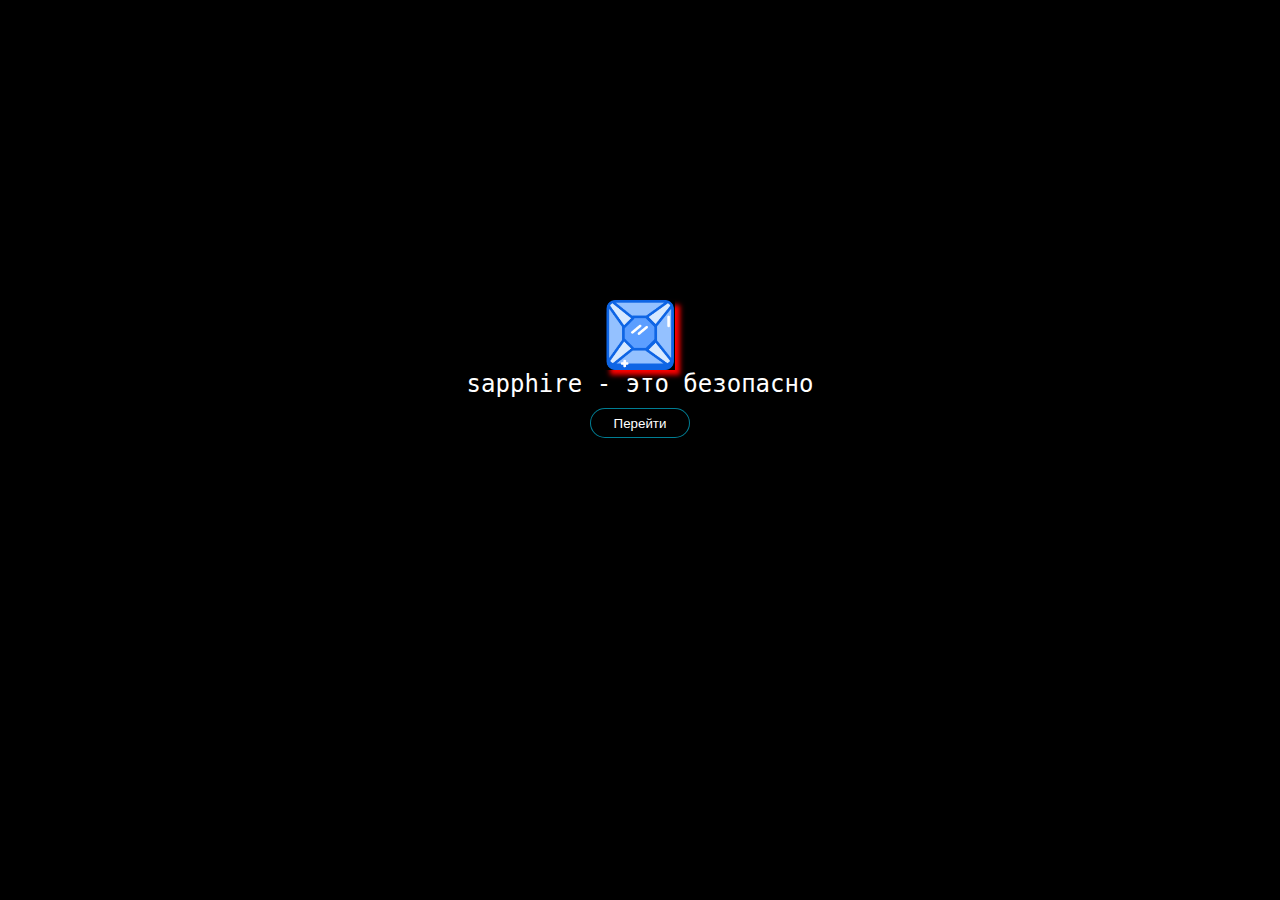
==== index.html @ 9df37fe8 "Add files via upload" ====
<!DOCTYPE html>
<html lang="en">

<head>
    <meta charset="UTF-8">
    <meta name="viewport" content="width=device-width, initial-scale=1.0">
    <title>sapphire</title>
    <link rel="stylesheet" href="/css/preview.css">
    <link rel="stylesheet" href="https://cdnjs.cloudflare.com/ajax/libs/animate.css/4.1.1/animate.min.css">
    <script src="/js/preview.js" defer></script>
</head>

<body>
    <header>

    </header>
    <main>
        <div class="divpreviewcontainer">
            <div class="container">
                <div class="main">
                    <div class="logo">
                        <img src="/assets/diamond_1320050.png" alt="sapphirelogo" width="70px">
                    </div>
                    <div class="textlogo">
                        sapphire - это безопасно<br>
                        <a href="index.html">
                            <button class="btn">Перейти</button>
                        </a>
                    </div>
                </div>
            </div>
        </div>
    </main>
    <footer>

    </footer>
</body>

</html>
---- css/preview.css ----
body{
    background-color: black;
    color: white;
    font-family: monospace;
    font-size: 24px;
}

.container{
    height: 50vh;
}

.main{
    margin-top: 300px;
}

.logo{
display: flex;
justify-content: center;
}

.textlogo{
    text-align: center;
}

.btn{
    background-color: black;
    color: white;
    border-radius: 20px;
    width: 100px;
    height: 30px;
    border: 1px solid #00d9ff94;
    margin-top: 10px;
}

.btn:active{
    background-color: #00d9ff94;
}

.divpreviewcontainer{
    animation: fadeInUp;
    animation-duration: 2s;
}

img{
box-shadow: 5px 5px 5px red;
}
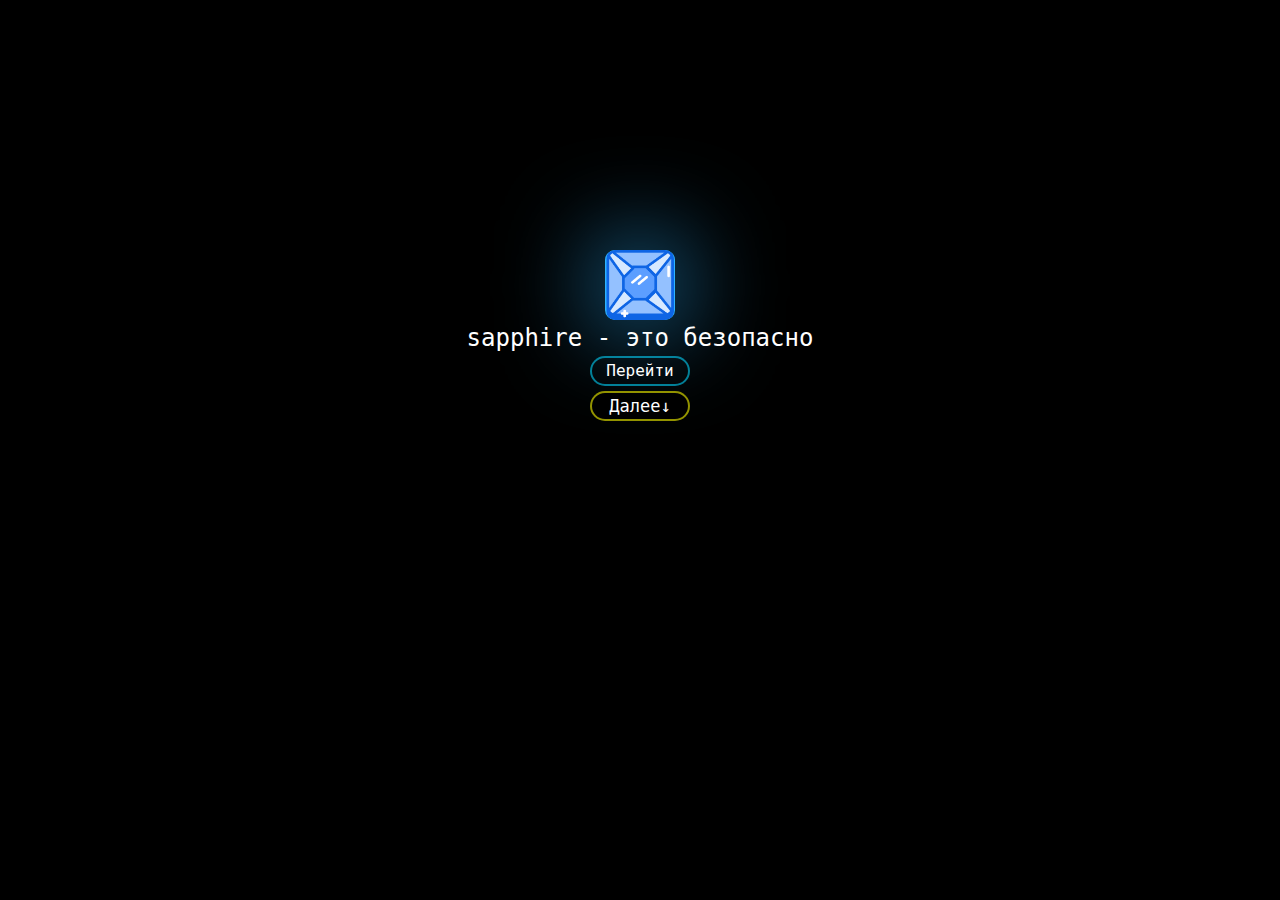
==== commit 7bd71913: "Add files via upload" ====
--- a/index.html
+++ b/index.html
@@ -5,9 +5,11 @@
     <meta charset="UTF-8">
     <meta name="viewport" content="width=device-width, initial-scale=1.0">
     <title>sapphire</title>
-    <link rel="stylesheet" href="/css/preview.css">
+    <link href="https://cdn.jsdelivr.net/npm/bootstrap@5.3.3/dist/css/bootstrap.min.css" rel="stylesheet"
+        integrity="sha384-QWTKZyjpPEjISv5WaRU9OFeRpok6YctnYmDr5pNlyT2bRjXh0JMhjY6hW+ALEwIH" crossorigin="anonymous">
+    <link rel="stylesheet" href="css/preview.css">
     <link rel="stylesheet" href="https://cdnjs.cloudflare.com/ajax/libs/animate.css/4.1.1/animate.min.css">
-    <script src="/js/preview.js" defer></script>
+    <script src="js/preview.js" defer></script>
 </head>
 
 <body>
@@ -16,24 +18,53 @@
     </header>
     <main>
         <div class="divpreviewcontainer">
-            <div class="container">
-                <div class="main">
-                    <div class="logo">
-                        <img src="/assets/diamond_1320050.png" alt="sapphirelogo" width="70px">
-                    </div>
-                    <div class="textlogo">
-                        sapphire - это безопасно<br>
-                        <a href="index.html">
-                            <button class="btn">Перейти</button>
+            <div class="main">
+                <div class="logo">
+                    <img src="assets/diamond_1320050.png" alt="sapphirelogo" width="70px">
+                </div>
+                <div class="textlogo">
+                    sapphire - это безопасно<br>
+                    <a href="mainers.html">
+                        <button class="btnss">Перейти</button>
+                    </a>
+                    <div class="next">
+                        <a href="#step2" class="step2">
+                            <button id="nextbtn" class="nextbtn">Далее↓</button>
                         </a>
                     </div>
                 </div>
             </div>
         </div>
+
+        <div id="none" class="none">
+            <div class="divpreviewcontainer">
+                <div class="main">
+                    <div class="logo">
+                        <img src="/assets/diamond_10582508.png" alt="sapphire" width="70px">
+                    </div>
+                    <div id="step2" class="textlogo">
+                        sapphire - это удобно<br>
+                        <a href="mainers.html">
+                            <button class="btnss">Перейти</button>
+                        </a>
+                        <div class="next">
+                            <button class="nextbtn">Далее↓</button>
+                        </div>
+                    </div>
+                </div>
+            </div>
+        </div>
+
     </main>
     <footer>
 
     </footer>
+    <script src="https://cdn.jsdelivr.net/npm/@popperjs/core@2.11.8/dist/umd/popper.min.js"
+        integrity="sha384-I7E8VVD/ismYTF4hNIPjVp/Zjvgyol6VFvRkX/vR+Vc4jQkC+hVqc2pM8ODewa9r"
+        crossorigin="anonymous"></script>
+    <script src="https://cdn.jsdelivr.net/npm/bootstrap@5.3.3/dist/js/bootstrap.min.js"
+        integrity="sha384-0pUGZvbkm6XF6gxjEnlmuGrJXVbNuzT9qBBavbLwCsOGabYfZo0T0to5eqruptLy"
+        crossorigin="anonymous"></script>
 </body>
 
 </html>--- a/css/preview.css
+++ b/css/preview.css
@@ -1,46 +1,88 @@
-body{
+body {
     background-color: black;
     color: white;
     font-family: monospace;
     font-size: 24px;
+    user-select: none;
 }
 
-.container{
+.container {
     height: 50vh;
 }
 
-.main{
-    margin-top: 300px;
+.main {
+    margin-top: 250px;
 }
 
-.logo{
-display: flex;
-justify-content: center;
+.logo {
+    display: flex;
+    justify-content: center;
+
 }
 
-.textlogo{
+.textlogo {
     text-align: center;
+
 }
 
-.btn{
+.btnss {
+    display: flex;
     background-color: black;
     color: white;
     border-radius: 20px;
     width: 100px;
     height: 30px;
-    border: 1px solid #00d9ff94;
-    margin-top: 10px;
+    border: 2px solid #00d9ff94;
+    margin-top: 30px;
+    justify-content: center;
+    margin: auto;
+    font-size: 16px;
 }
 
-.btn:active{
+a {
+    text-decoration: none;
+}
+
+.btnss:active {
     background-color: #00d9ff94;
 }
 
-.divpreviewcontainer{
+.divpreviewcontainer {
     animation: fadeInUp;
     animation-duration: 2s;
 }
 
-img{
-box-shadow: 5px 5px 5px red;
+img {
+    background: #2fb3ff;
+    box-shadow: 0 0 100px #2fb3ff;
+    border-radius: 10px;
+}
+
+.nextbtn {
+    background-color: black;
+    color: white;
+    border: 2px solid #ffff0093;
+    border-radius: 20px;
+    width: 100px;
+    height: 30px;
+    margin-top: 5px;
+    font-size: 17px;
+}
+
+.nextbtn:active {
+    background-color: #ffff0093;
+}
+
+.none {
+    display: none;
+}
+
+.step2 {
+    transition: 2s;
+    scroll-behavior: smooth;
+}
+
+#none {
+    margin-top: 700px;
+    margin-bottom: 250px;
 }